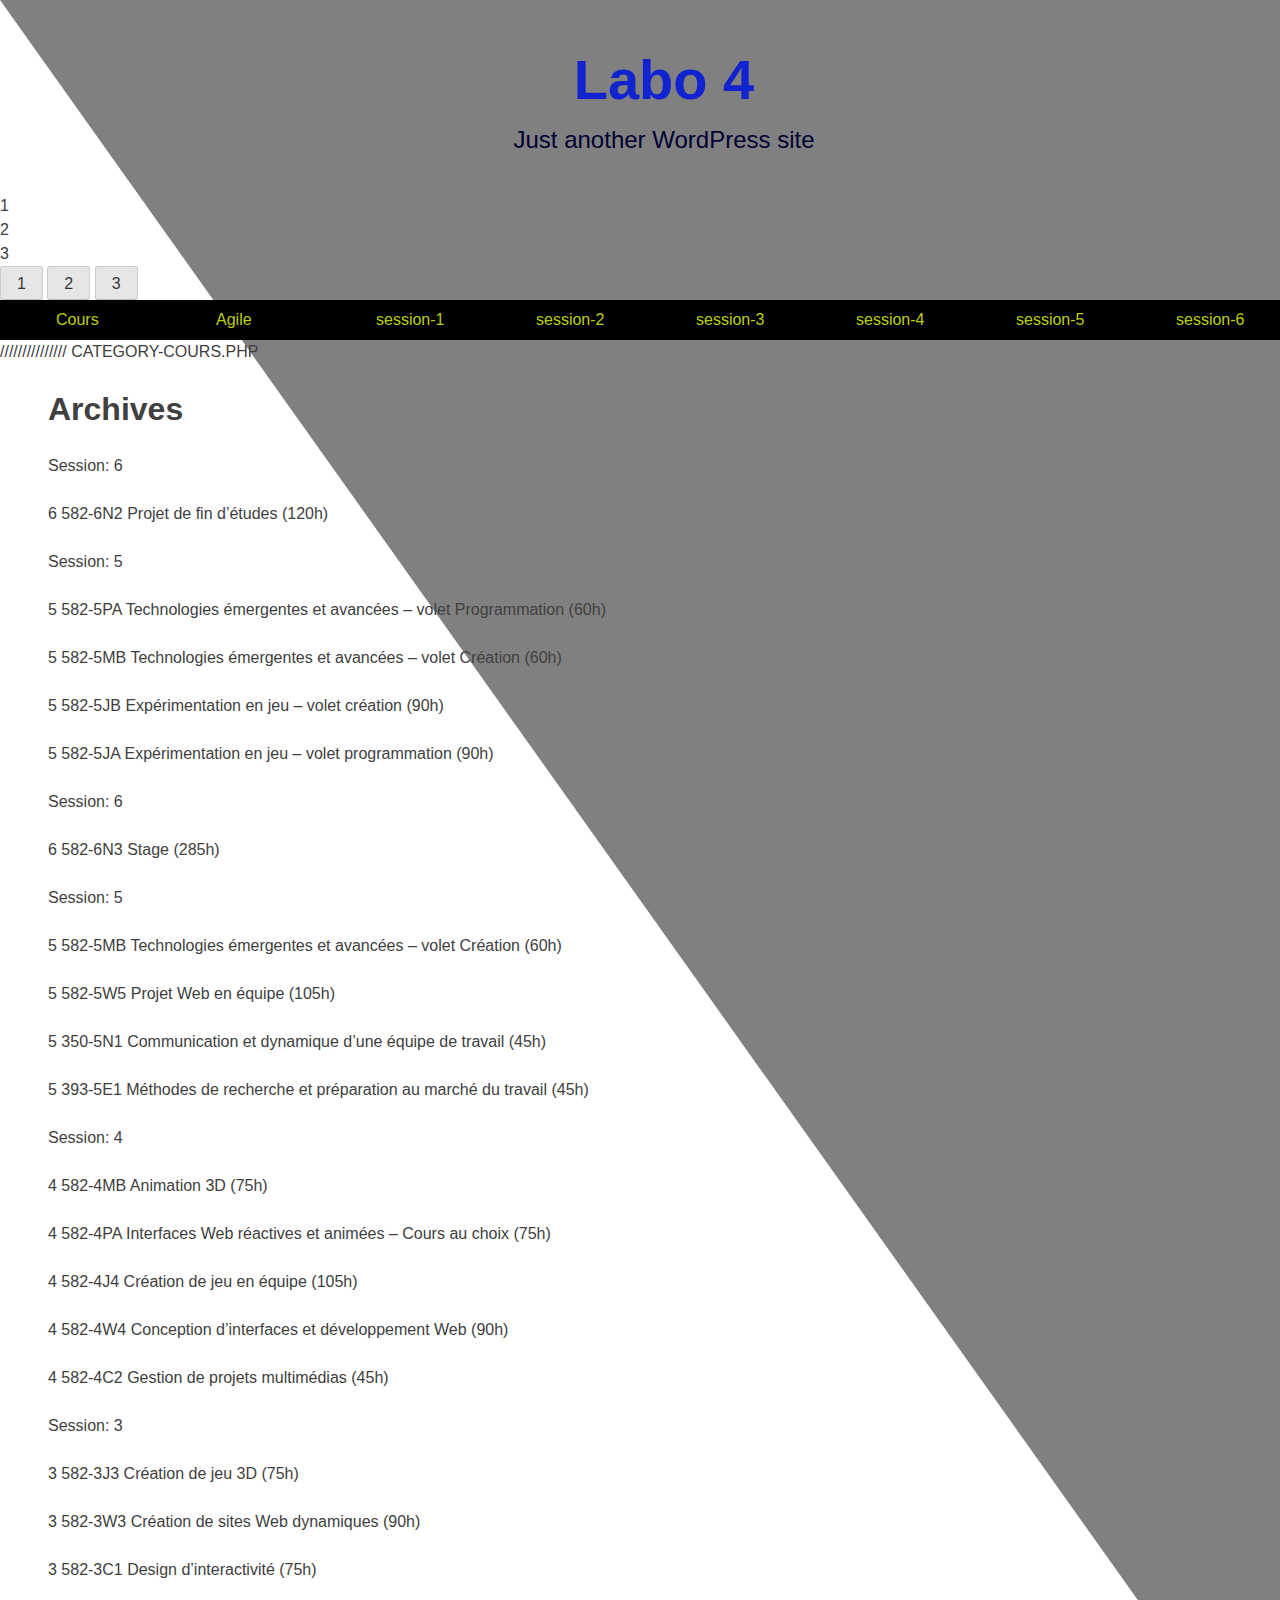
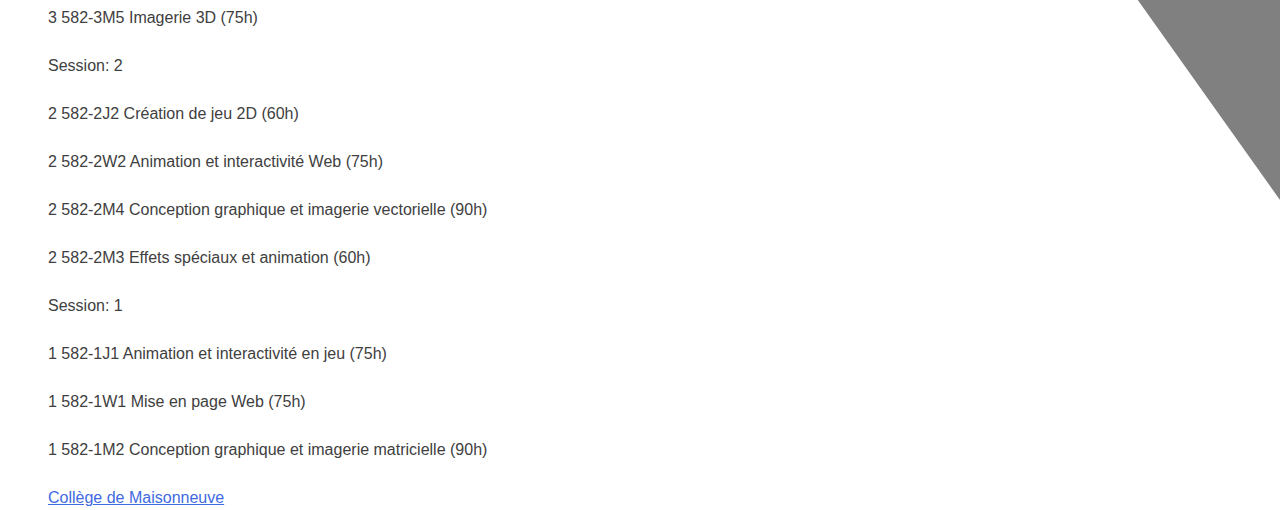
==== index.htm @ a1916d13 "Page Github (finale)" ====
<!DOCTYPE html>
<!-- saved from url=(0021)http://localhost/4w4/ -->
<html lang="en-CA"><head><meta http-equiv="Content-Type" content="text/html; charset=UTF-8">
	
	<meta name="viewport" content="width=device-width, initial-scale=1">
	<link rel="profile" href="https://gmpg.org/xfn/11">

	<title>Labo 4 – Just another WordPress site</title>
<meta name="robots" content="noindex,nofollow">
<link rel="dns-prefetch" href="http://s.w.org/">
<link rel="alternate" type="application/rss+xml" title="Labo 4 » Feed" href="http://localhost/4w4/feed/">
<link rel="alternate" type="application/rss+xml" title="Labo 4 » Comments Feed" href="http://localhost/4w4/comments/feed/">
		<script>
			window._wpemojiSettings = {"baseUrl":"https:\/\/s.w.org\/images\/core\/emoji\/13.0.1\/72x72\/","ext":".png","svgUrl":"https:\/\/s.w.org\/images\/core\/emoji\/13.0.1\/svg\/","svgExt":".svg","source":{"concatemoji":"http:\/\/localhost\/4w4\/wp-includes\/js\/wp-emoji-release.min.js?ver=5.6.1"}};
			!function(e,a,t){var n,r,o,i=a.createElement("canvas"),p=i.getContext&&i.getContext("2d");function s(e,t){var a=String.fromCharCode;p.clearRect(0,0,i.width,i.height),p.fillText(a.apply(this,e),0,0);e=i.toDataURL();return p.clearRect(0,0,i.width,i.height),p.fillText(a.apply(this,t),0,0),e===i.toDataURL()}function c(e){var t=a.createElement("script");t.src=e,t.defer=t.type="text/javascript",a.getElementsByTagName("head")[0].appendChild(t)}for(o=Array("flag","emoji"),t.supports={everything:!0,everythingExceptFlag:!0},r=0;r<o.length;r++)t.supports[o[r]]=function(e){if(!p||!p.fillText)return!1;switch(p.textBaseline="top",p.font="600 32px Arial",e){case"flag":return s([127987,65039,8205,9895,65039],[127987,65039,8203,9895,65039])?!1:!s([55356,56826,55356,56819],[55356,56826,8203,55356,56819])&&!s([55356,57332,56128,56423,56128,56418,56128,56421,56128,56430,56128,56423,56128,56447],[55356,57332,8203,56128,56423,8203,56128,56418,8203,56128,56421,8203,56128,56430,8203,56128,56423,8203,56128,56447]);case"emoji":return!s([55357,56424,8205,55356,57212],[55357,56424,8203,55356,57212])}return!1}(o[r]),t.supports.everything=t.supports.everything&&t.supports[o[r]],"flag"!==o[r]&&(t.supports.everythingExceptFlag=t.supports.everythingExceptFlag&&t.supports[o[r]]);t.supports.everythingExceptFlag=t.supports.everythingExceptFlag&&!t.supports.flag,t.DOMReady=!1,t.readyCallback=function(){t.DOMReady=!0},t.supports.everything||(n=function(){t.readyCallback()},a.addEventListener?(a.addEventListener("DOMContentLoaded",n,!1),e.addEventListener("load",n,!1)):(e.attachEvent("onload",n),a.attachEvent("onreadystatechange",function(){"complete"===a.readyState&&t.readyCallback()})),(n=t.source||{}).concatemoji?c(n.concatemoji):n.wpemoji&&n.twemoji&&(c(n.twemoji),c(n.wpemoji)))}(window,document,window._wpemojiSettings);
		</script><script src="./index_files/wp-emoji-release.min.js.download" type="text/javascript" defer=""></script>
		<style>
img.wp-smiley,
img.emoji {
	display: inline !important;
	border: none !important;
	box-shadow: none !important;
	height: 1em !important;
	width: 1em !important;
	margin: 0 .07em !important;
	vertical-align: -0.1em !important;
	background: none !important;
	padding: 0 !important;
}
</style>
	<link rel="stylesheet" id="wp-block-library-css" href="./index_files/style.min.css" media="all">
<link rel="stylesheet" id="theme-4w4-style-css" href="./index_files/style.css" media="all">
<link rel="https://api.w.org/" href="http://localhost/4w4/wp-json/"><link rel="EditURI" type="application/rsd+xml" title="RSD" href="http://localhost/4w4/xmlrpc.php?rsd">
<link rel="wlwmanifest" type="application/wlwmanifest+xml" href="http://localhost/4w4/wp-includes/wlwmanifest.xml"> 
<meta name="generator" content="WordPress 5.6.1">
</head>

<body class="home blog hfeed no-sidebar">
<div id="page" class="site">
	<a class="skip-link screen-reader-text" href="http://localhost/4w4/#primary">Skip to content</a>

	<header id="masthead" class="site-header">
		<div class="site-branding">
							<h1 class="site-title"><a href="http://localhost/4w4/" rel="home">Labo 4</a></h1>
								<p class="site-description">Just another WordPress site</p>
					</div><!-- .site-branding -->
       <section class="carousel">
	   <div>1</div>
	   <div>2</div>
	   <div>3</div>
	   
	   </section>
	   <button id="un">1</button>
	   <button id="deux">2</button>
	   <button id="trois">3</button>

		<nav id="site-navigation" class="main-navigation">
			<button class="menu-toggle" aria-controls="primary-menu" aria-expanded="false"><img src="./index_files/hero-solid.svg" width="32" height="32"></button>
			<div class="menu-principal-container"><ul id="primary-menu" class="menu nav-menu"><li id="menu-item-213" class="menu-item menu-item-type-taxonomy menu-item-object-category menu-item-213"><a href="http://localhost/4w4/category/cours/">Cours</a></li>
<li id="menu-item-214" class="menu-item menu-item-type-custom menu-item-object-custom menu-item-has-children menu-item-214"><a href="http://localhost/4w4/#">Agile</a>
<ul class="sub-menu">
	<li id="menu-item-215" class="menu-item menu-item-type-post_type menu-item-object-page menu-item-215"><a href="http://localhost/4w4/le-courage/">Courage</a></li>
	<li id="menu-item-216" class="menu-item menu-item-type-post_type menu-item-object-page menu-item-216"><a href="http://localhost/4w4/lengagement/">Engagement</a></li>
	<li id="menu-item-217" class="menu-item menu-item-type-post_type menu-item-object-page menu-item-217"><a href="http://localhost/4w4/page-d-exemple/">Focus</a></li>
	<li id="menu-item-218" class="menu-item menu-item-type-post_type menu-item-object-page menu-item-218"><a href="http://localhost/4w4/louverture-ou-la-transparence/">Ouverture</a></li>
	<li id="menu-item-219" class="menu-item menu-item-type-post_type menu-item-object-page menu-item-219"><a href="http://localhost/4w4/le-respect/">Respect</a></li>
</ul>
</li>
<li id="menu-item-221" class="menu-item menu-item-type-custom menu-item-object-custom menu-item-has-children menu-item-221"><a href="http://localhost/4w4/#">session-1</a>
<ul class="sub-menu">
	<li id="menu-item-231" class="menu-item menu-item-type-post_type menu-item-object-post menu-item-231"><a href="http://localhost/4w4/582-1w1-mise-en-page-web-75h/">582-1W1 Mise en page Web (75h)</a></li>
	<li id="menu-item-229" class="menu-item menu-item-type-post_type menu-item-object-post menu-item-229"><a href="http://localhost/4w4/description-du-cours-582-1m1-creation-video/">582-1M1 Création vidéo (75h)</a></li>
	<li id="menu-item-230" class="menu-item menu-item-type-post_type menu-item-object-post menu-item-230"><a href="http://localhost/4w4/description-du-cours-582-1m2-conception-graphique-et-imagerie-matricielle/">582-1M2 Conception graphique et imagerie matricielle (90h)</a></li>
	<li id="menu-item-228" class="menu-item menu-item-type-post_type menu-item-object-post menu-item-228"><a href="http://localhost/4w4/582-1j1-animation-et-interactivite-en-jeu-75h/">582-1J1 Animation et interactivité en jeu (75h)</a></li>
</ul>
</li>
<li id="menu-item-223" class="menu-item menu-item-type-custom menu-item-object-custom menu-item-has-children menu-item-223"><a href="http://localhost/4w4/#">session-2</a>
<ul class="sub-menu">
	<li id="menu-item-235" class="menu-item menu-item-type-post_type menu-item-object-post menu-item-235"><a href="http://localhost/4w4/582-2w2animation-et-interactivite-web-75h/">582-2W2	Animation et interactivité Web (75h)</a></li>
	<li id="menu-item-234" class="menu-item menu-item-type-post_type menu-item-object-post menu-item-234"><a href="http://localhost/4w4/582-2m4-conception-graphique-et-imagerie-vectorielle-90h/">582-2M4 Conception graphique et imagerie vectorielle (90h)</a></li>
	<li id="menu-item-233" class="menu-item menu-item-type-post_type menu-item-object-post menu-item-233"><a href="http://localhost/4w4/582-2m3-effets-speciaux-et-animation-60h/">582-2M3 Effets spéciaux et animation (60h)</a></li>
	<li id="menu-item-232" class="menu-item menu-item-type-post_type menu-item-object-post menu-item-232"><a href="http://localhost/4w4/582-2j2creation-de-jeu-2d-60h/">582-2J2	Création de jeu 2D (60h)</a></li>
</ul>
</li>
<li id="menu-item-224" class="menu-item menu-item-type-custom menu-item-object-custom menu-item-has-children menu-item-224"><a href="http://localhost/4w4/#">session-3</a>
<ul class="sub-menu">
	<li id="menu-item-239" class="menu-item menu-item-type-post_type menu-item-object-post menu-item-239"><a href="http://localhost/4w4/582-3w3-creation-de-sites-web-dynamiques-90h/">582-3W3 Création de sites Web dynamiques (90h)</a></li>
	<li id="menu-item-238" class="menu-item menu-item-type-post_type menu-item-object-post menu-item-238"><a href="http://localhost/4w4/582-3m5imagerie-3d-75h/">582-3M5	Imagerie 3D (75h)</a></li>
	<li id="menu-item-237" class="menu-item menu-item-type-post_type menu-item-object-post menu-item-237"><a href="http://localhost/4w4/582-3j3-creation-de-jeu-3d-75h/">582-3J3 Création de jeu 3D (75h)</a></li>
	<li id="menu-item-236" class="menu-item menu-item-type-post_type menu-item-object-post menu-item-236"><a href="http://localhost/4w4/582-3c1-design-dinteractivite-75h/">582-3C1 Design d’interactivité (75h)</a></li>
</ul>
</li>
<li id="menu-item-225" class="menu-item menu-item-type-custom menu-item-object-custom menu-item-has-children menu-item-225"><a href="http://localhost/4w4/#">session-4</a>
<ul class="sub-menu">
	<li id="menu-item-242" class="menu-item menu-item-type-post_type menu-item-object-post menu-item-242"><a href="http://localhost/4w4/582-4mb-animation-3d-75h/">582-4MB Animation 3D (75h)</a></li>
	<li id="menu-item-244" class="menu-item menu-item-type-post_type menu-item-object-post menu-item-244"><a href="http://localhost/4w4/582-4w4-conception-dinterfaces-et-developpement-web/">582-4W4 Conception d’interfaces et développement Web (90h)</a></li>
	<li id="menu-item-243" class="menu-item menu-item-type-post_type menu-item-object-post menu-item-243"><a href="http://localhost/4w4/582-4pa-interfaces-web-reactives-et-animees-cours-au-choix-75h/">582-4PA Interfaces Web réactives et animées – Cours au choix (75h)</a></li>
	<li id="menu-item-241" class="menu-item menu-item-type-post_type menu-item-object-post menu-item-241"><a href="http://localhost/4w4/360-4j4-creation-de-jeu-en-equipe-105h/">582-4J4 Création de jeu en équipe (105h)</a></li>
	<li id="menu-item-240" class="menu-item menu-item-type-post_type menu-item-object-post menu-item-240"><a href="http://localhost/4w4/582-4c2-gestion-de-projets-multimedias/">582-4C2 Gestion de projets multimédias (45h)</a></li>
</ul>
</li>
<li id="menu-item-226" class="menu-item menu-item-type-custom menu-item-object-custom menu-item-has-children menu-item-226"><a href="http://localhost/4w4/#">session-5</a>
<ul class="sub-menu">
	<li id="menu-item-250" class="menu-item menu-item-type-post_type menu-item-object-post menu-item-250"><a href="http://localhost/4w4/582-5w5-projet-web-en-equipe-105h/">582-5W5	Projet Web en équipe (105h)</a></li>
	<li id="menu-item-249" class="menu-item menu-item-type-post_type menu-item-object-post menu-item-249"><a href="http://localhost/4w4/582-5pa-technologies-emergentes-et-avancees-volet-programmation-60h/">582-5PA   Technologies émergentes et avancées – volet Programmation (60h)</a></li>
	<li id="menu-item-248" class="menu-item menu-item-type-post_type menu-item-object-post menu-item-248"><a href="http://localhost/4w4/582-5mb-technologies-emergentes-et-avancees-volet-creation-60h/">582-5MB Technologies émergentes et avancées – volet Création (60h)</a></li>
	<li id="menu-item-247" class="menu-item menu-item-type-post_type menu-item-object-post menu-item-247"><a href="http://localhost/4w4/582-5mbtechnologies-emergentes-et-avancees-volet-creation-60h/">582-5MB	Technologies émergentes et avancées – volet Création (60h)</a></li>
	<li id="menu-item-246" class="menu-item menu-item-type-post_type menu-item-object-post menu-item-246"><a href="http://localhost/4w4/582-5jb-experimentation-en-jeu-volet-creation-90h/">582-5JB Expérimentation en jeu – volet création (90h)</a></li>
	<li id="menu-item-245" class="menu-item menu-item-type-post_type menu-item-object-post menu-item-245"><a href="http://localhost/4w4/582-5ja-experimentation-en-jeu-volet-programmation-90h/">582-5JA  Expérimentation en jeu – volet programmation (90h)</a></li>
</ul>
</li>
<li id="menu-item-227" class="menu-item menu-item-type-custom menu-item-object-custom menu-item-has-children menu-item-227"><a href="http://localhost/4w4/#">session-6</a>
<ul class="sub-menu">
	<li id="menu-item-252" class="menu-item menu-item-type-post_type menu-item-object-post menu-item-252"><a href="http://localhost/4w4/582-6n3-stage-285h/">582-6N3 Stage (285h)</a></li>
	<li id="menu-item-251" class="menu-item menu-item-type-post_type menu-item-object-post menu-item-251"><a href="http://localhost/4w4/582-6n2-projet-de-fin-detudes-120h/">582-6N2 Projet de fin d’études (120h)</a></li>
</ul>
</li>
</ul></div>		</nav><!-- #site-navigation -->
	</header><!-- #masthead -->
/////////////// CATEGORY-COURS.PHP
	<main id="primary" class="site-main">

		
			<header class="page-header">
				<h1 class="page-title">Archives</h1>			</header><!-- .page-header -->

			<p>Session: 6</p><p>6 582-6N2 Projet de fin d’études (120h)</p><p>Session: 5</p><p>5 582-5PA   Technologies émergentes et avancées – volet Programmation (60h)</p><p>5 582-5MB Technologies émergentes et avancées – volet Création (60h)</p><p>5 582-5JB Expérimentation en jeu – volet création (90h)</p><p>5 582-5JA  Expérimentation en jeu – volet programmation (90h)</p><p>Session: 6</p><p>6 582-6N3 Stage (285h)</p><p>Session: 5</p><p>5 582-5MB	Technologies émergentes et avancées – volet Création (60h)</p><p>5 582-5W5	Projet Web en équipe (105h)</p><p>5 350-5N1 Communication et dynamique d’une équipe de travail (45h)</p><p>5 393-5E1 Méthodes de recherche et préparation au marché du travail (45h)</p><p>Session: 4</p><p>4 582-4MB Animation 3D (75h)</p><p>4 582-4PA Interfaces Web réactives et animées – Cours au choix (75h)</p><p>4 582-4J4 Création de jeu en équipe (105h)</p><p>4 582-4W4 Conception d’interfaces et développement Web (90h)</p><p>4 582-4C2 Gestion de projets multimédias (45h)</p><p>Session: 3</p><p>3 582-3J3 Création de jeu 3D (75h)</p><p>3 582-3W3 Création de sites Web dynamiques (90h)</p><p>3 582-3C1 Design d’interactivité (75h)</p><p>3 582-3M5	Imagerie 3D (75h)</p><p>Session: 2</p><p>2 582-2J2	Création de jeu 2D (60h)</p><p>2 582-2W2	Animation et interactivité Web (75h)</p><p>2 582-2M4 Conception graphique et imagerie vectorielle (90h)</p><p>2 582-2M3 Effets spéciaux et animation (60h)</p><p>Session: 1</p><p>1 582-1J1 Animation et interactivité en jeu (75h)</p><p>1 582-1W1 Mise en page Web (75h)</p><p>1 582-1M2 Conception graphique et imagerie matricielle (90h)</p>
	</main><!-- #main -->


	<footer id="colophon" class="site-footer">
		<div class="site-info">
			<!-- <a href="">
							</a> -->
			<!-- <span class="sep"> | </span> -->
				
			<a href="https://cmaisonneuve.qc.ca/">Collège de Maisonneuve</a>

		</div><!-- .site-info -->
	</footer><!-- #colophon -->
</div><!-- #page -->

<script src="./index_files/navigation.js.download" id="theme-4w4-navigation-js"></script>
<script src="./index_files/wp-embed.min.js.download" id="wp-embed-js"></script>



</body></html>
---- index_files/style.css ----
/*!
Theme Name: theme-4w4
Theme URI: http://underscores.me/
Author: Andy Ke
Author URI: http://underscores.me/
Description: Description
Version: 1.0.0
Tested up to: 5.4
Requires PHP: 5.6
License: GNU General Public License v2 or later
License URI: LICENSE
Text Domain: theme-4w4
Tags: custom-background, custom-logo, custom-menu, featured-images, threaded-comments, translation-ready

This theme, like WordPress, is licensed under the GPL.
Use it to make something cool, have fun, and share what you've learned.

theme-4w4 is based on Underscores https://underscores.me/, (C) 2012-2020 Automattic, Inc.
Underscores is distributed under the terms of the GNU GPL v2 or later.

Normalizing styles have been helped along thanks to the fine work of
Nicolas Gallagher and Jonathan Neal https://necolas.github.io/normalize.css/
*/
/*--------------------------------------------------------------
>>> TABLE OF CONTENTS:
----------------------------------------------------------------
# Generic
	- Normalize
	- Box sizing
# Base
	- Typography
	- Elements
	- Links
	- Forms
## Layouts
# Components
	- Navigation
	- Posts and pages
	- Comments
	- Widgets
	- Media
	- Captions
	- Galleries
# plugins
	- Jetpack infinite scroll
# Utilities
	- Accessibility
	- Alignments

--------------------------------------------------------------*/
/*--------------------------------------------------------------
# Generic
--------------------------------------------------------------*/
/* Normalize
--------------------------------------------- */
/*! normalize.css v8.0.1 | MIT License | github.com/necolas/normalize.css */
/* Document
	 ========================================================================== */
/**
 * 1. Correct the line height in all browsers.
 * 2. Prevent adjustments of font size after orientation changes in iOS.
 */
html {
  line-height: 1.15;
  -webkit-text-size-adjust: 100%;
}

/* Sections
	 ========================================================================== */
/**
 * Remove the margin in all browsers.
 */
body {
  margin: 0;
}

/**
 * Render the `main` element consistently in IE.
 */
main {
  display: block;
}

/**
 * Correct the font size and margin on `h1` elements within `section` and
 * `article` contexts in Chrome, Firefox, and Safari.
 */
h1 {
  font-size: 2em;
  margin: 0.67em 0;
}

/* Grouping content
	 ========================================================================== */
/**
 * 1. Add the correct box sizing in Firefox.
 * 2. Show the overflow in Edge and IE.
 */
hr {
  box-sizing: content-box;
  height: 0;
  overflow: visible;
}

/**
 * 1. Correct the inheritance and scaling of font size in all browsers.
 * 2. Correct the odd `em` font sizing in all browsers.
 */
pre {
  font-family: monospace, monospace;
  font-size: 1em;
}

/* Text-level semantics
	 ========================================================================== */
/**
 * Remove the gray background on active links in IE 10.
 */
a {
  background-color: transparent;
}

/**
 * 1. Remove the bottom border in Chrome 57-
 * 2. Add the correct text decoration in Chrome, Edge, IE, Opera, and Safari.
 */
abbr[title] {
  border-bottom: none;
  text-decoration: underline;
  text-decoration: underline dotted;
}

/**
 * Add the correct font weight in Chrome, Edge, and Safari.
 */
b,
strong {
  font-weight: bolder;
}

/**
 * 1. Correct the inheritance and scaling of font size in all browsers.
 * 2. Correct the odd `em` font sizing in all browsers.
 */
code,
kbd,
samp {
  font-family: monospace, monospace;
  font-size: 1em;
}

/**
 * Add the correct font size in all browsers.
 */
small {
  font-size: 80%;
}

/**
 * Prevent `sub` and `sup` elements from affecting the line height in
 * all browsers.
 */
sub,
sup {
  font-size: 75%;
  line-height: 0;
  position: relative;
  vertical-align: baseline;
}

sub {
  bottom: -0.25em;
}

sup {
  top: -0.5em;
}

/* Embedded content
	 ========================================================================== */
/**
 * Remove the border on images inside links in IE 10.
 */
img {
  border-style: none;
}

/* Forms
	 ========================================================================== */
/**
 * 1. Change the font styles in all browsers.
 * 2. Remove the margin in Firefox and Safari.
 */
button,
input,
optgroup,
select,
textarea {
  font-family: inherit;
  font-size: 100%;
  line-height: 1.15;
  margin: 0;
}

/**
 * Show the overflow in IE.
 * 1. Show the overflow in Edge.
 */
button,
input {
  overflow: visible;
}

/**
 * Remove the inheritance of text transform in Edge, Firefox, and IE.
 * 1. Remove the inheritance of text transform in Firefox.
 */
button,
select {
  text-transform: none;
}

/**
 * Correct the inability to style clickable types in iOS and Safari.
 */
button,
[type="button"],
[type="reset"],
[type="submit"] {
  -webkit-appearance: button;
}

/**
 * Remove the inner border and padding in Firefox.
 */
button::-moz-focus-inner,
[type="button"]::-moz-focus-inner,
[type="reset"]::-moz-focus-inner,
[type="submit"]::-moz-focus-inner {
  border-style: none;
  padding: 0;
}

/**
 * Restore the focus styles unset by the previous rule.
 */
button:-moz-focusring,
[type="button"]:-moz-focusring,
[type="reset"]:-moz-focusring,
[type="submit"]:-moz-focusring {
  outline: 1px dotted ButtonText;
}

/**
 * Correct the padding in Firefox.
 */
fieldset {
  padding: 0.35em 0.75em 0.625em;
}

/**
 * 1. Correct the text wrapping in Edge and IE.
 * 2. Correct the color inheritance from `fieldset` elements in IE.
 * 3. Remove the padding so developers are not caught out when they zero out
 *		`fieldset` elements in all browsers.
 */
legend {
  box-sizing: border-box;
  color: inherit;
  display: table;
  max-width: 100%;
  padding: 0;
  white-space: normal;
}

/**
 * Add the correct vertical alignment in Chrome, Firefox, and Opera.
 */
progress {
  vertical-align: baseline;
}

/**
 * Remove the default vertical scrollbar in IE 10+.
 */
textarea {
  overflow: auto;
}

/**
 * 1. Add the correct box sizing in IE 10.
 * 2. Remove the padding in IE 10.
 */
[type="checkbox"],
[type="radio"] {
  box-sizing: border-box;
  padding: 0;
}

/**
 * Correct the cursor style of increment and decrement buttons in Chrome.
 */
[type="number"]::-webkit-inner-spin-button,
[type="number"]::-webkit-outer-spin-button {
  height: auto;
}

/**
 * 1. Correct the odd appearance in Chrome and Safari.
 * 2. Correct the outline style in Safari.
 */
[type="search"] {
  -webkit-appearance: textfield;
  outline-offset: -2px;
}

/**
 * Remove the inner padding in Chrome and Safari on macOS.
 */
[type="search"]::-webkit-search-decoration {
  -webkit-appearance: none;
}

/**
 * 1. Correct the inability to style clickable types in iOS and Safari.
 * 2. Change font properties to `inherit` in Safari.
 */
::-webkit-file-upload-button {
  -webkit-appearance: button;
  font: inherit;
}

/* Interactive
	 ========================================================================== */
/*
 * Add the correct display in Edge, IE 10+, and Firefox.
 */
details {
  display: block;
}

/*
 * Add the correct display in all browsers.
 */
summary {
  display: list-item;
}

/* Misc
	 ========================================================================== */
/**
 * Add the correct display in IE 10+.
 */
template {
  display: none;
}

/**
 * Add the correct display in IE 10.
 */
[hidden] {
  display: none;
}

/* Box sizing
--------------------------------------------- */
/* Inherit box-sizing to more easily change it's value on a component level.
@link http://css-tricks.com/inheriting-box-sizing-probably-slightly-better-best-practice/ */
*,
*::before,
*::after {
  box-sizing: inherit;
}

html {
  box-sizing: border-box;
}

/*--------------------------------------------------------------
# Base
--------------------------------------------------------------*/
/* Typography
--------------------------------------------- */
body,
button,
input,
select,
optgroup,
textarea {
  color: #404040;
  font-family: -apple-system, BlinkMacSystemFont, "Segoe UI", Roboto, Oxygen-Sans, Ubuntu, Cantarell, "Helvetica Neue", sans-serif;
  font-size: 1rem;
  line-height: 1.5;
}

h1,
h2,
h3,
h4,
h5,
h6 {
  clear: both;
}

p {
  margin-bottom: 1.5em;
}

dfn,
cite,
em,
i {
  font-style: italic;
}

blockquote {
  margin: 0 1.5em;
}

address {
  margin: 0 0 1.5em;
}

pre {
  background: #eee;
  font-family: "Courier 10 Pitch", courier, monospace;
  line-height: 1.6;
  margin-bottom: 1.6em;
  max-width: 100%;
  overflow: auto;
  padding: 1.6em;
}

code,
kbd,
tt,
var {
  font-family: monaco, consolas, "Andale Mono", "DejaVu Sans Mono", monospace;
}

abbr,
acronym {
  border-bottom: 1px dotted #666;
  cursor: help;
}

mark,
ins {
  background: #fff9c0;
  text-decoration: none;
}

big {
  font-size: 125%;
}

/* Elements
--------------------------------------------- */
body {
  background: #fff;
}

hr {
  background-color: #ccc;
  border: 0;
  height: 1px;
  margin-bottom: 1.5em;
}

ul,
ol {
  margin: 0 0 1.5em 3em;
}

ul {
  list-style: disc;
}

ol {
  list-style: decimal;
}

li > ul,
li > ol {
  margin-bottom: 0;
  margin-left: 1.5em;
}

dt {
  font-weight: 700;
}

dd {
  margin: 0 1.5em 1.5em;
}

/* Make sure embeds and iframes fit their containers. */
embed,
iframe,
object {
  max-width: 100%;
}

img {
  height: auto;
  max-width: 100%;
}

figure {
  margin: 1em 0;
}

table {
  margin: 0 0 1.5em;
  width: 100%;
}

/* Links
--------------------------------------------- */
a {
  color: #4169e1;
}

a:visited {
  color: #800080;
}

a:hover, a:focus, a:active {
  color: #191970;
}

a:focus {
  outline: thin dotted;
}

a:hover, a:active {
  outline: 0;
}

.main-navigation a {
  color: #bbce10;
  margin-left: 3rem;
}

.main-navigation a:visited {
  color: #fbff00;
}

.main-navigation a:hover, .main-navigation a:focus, .main-navigation a:active {
  color: #8cd405;
}

.main-navigation a:focus {
  outline: thin dotted;
}

.main-navigation a:hover, .main-navigation a:active {
  outline: 0;
}

.site-title a {
  color: #1023ce;
}

.site-title a:visited {
  color: #1eff00;
}

.site-title a:hover, .site-title a:focus, .site-title a:active {
  color: #03f5d5;
}

.site-title a:focus {
  outline: thin dotted;
}

.site-title a:hover, .site-title a:active {
  outline: 0;
}

/* Forms
--------------------------------------------- */
button,
input[type="button"],
input[type="reset"],
input[type="submit"] {
  border: 1px solid;
  border-color: #ccc #ccc #bbb;
  border-radius: 3px;
  background: #e6e6e6;
  color: rgba(0, 0, 0, 0.8);
  line-height: 1;
  padding: 0.6em 1em 0.4em;
}

button:hover,
input[type="button"]:hover,
input[type="reset"]:hover,
input[type="submit"]:hover {
  border-color: #ccc #bbb #aaa;
}

button:active, button:focus,
input[type="button"]:active,
input[type="button"]:focus,
input[type="reset"]:active,
input[type="reset"]:focus,
input[type="submit"]:active,
input[type="submit"]:focus {
  border-color: #aaa #bbb #bbb;
}

input[type="text"],
input[type="email"],
input[type="url"],
input[type="password"],
input[type="search"],
input[type="number"],
input[type="tel"],
input[type="range"],
input[type="date"],
input[type="month"],
input[type="week"],
input[type="time"],
input[type="datetime"],
input[type="datetime-local"],
input[type="color"],
textarea {
  color: #666;
  border: 1px solid #ccc;
  border-radius: 3px;
  padding: 3px;
}

input[type="text"]:focus,
input[type="email"]:focus,
input[type="url"]:focus,
input[type="password"]:focus,
input[type="search"]:focus,
input[type="number"]:focus,
input[type="tel"]:focus,
input[type="range"]:focus,
input[type="date"]:focus,
input[type="month"]:focus,
input[type="week"]:focus,
input[type="time"]:focus,
input[type="datetime"]:focus,
input[type="datetime-local"]:focus,
input[type="color"]:focus,
textarea:focus {
  color: #111;
}

select {
  border: 1px solid #ccc;
}

textarea {
  width: 100%;
}

/*--------------------------------------------------------------
# Layouts
--------------------------------------------------------------*/
.no-sidebar .site {
  display: grid;
  grid-template-columns: auto;
  grid-template-areas: "header" "main" "footer";
}

/*
	#page - .site
		#masthead - .site-header
			.site-branding
				.site-title
				.site-description
			#site-navigation - .main-navigation
		#primary - .site-main
		#secondary - .widget-area
		#colophon - .site-footer
*/
.site-branding, #primary, #colophon {
  margin-left: 3rem;
}

.entry-content ul {
  margin-left: 0;
}

.wp-block-column ul {
  margin-left: 0;
}

@media (min-width: 800px) {
  .wp-block-column ul {
    list-style-type: none;
    font-size: 27px;
  }
}

/*--------------------------------------------------------------
# Components
--------------------------------------------------------------*/
/* Navigation
--------------------------------------------- */
.main-navigation {
  display: block;
  width: 100vw;
}

.main-navigation ul {
  display: none;
  position: absolute;
  width: 100%;
  list-style: none;
  margin: 0;
  padding-left: 0;
  background-color: #000;
}

.main-navigation ul ul {
  box-shadow: 0 3px 3px rgba(0, 0, 0, 0.2);
  float: left;
  position: absolute;
  top: 100%;
  left: -999em;
  z-index: 99999;
}

.main-navigation ul ul ul {
  left: -999em;
  top: 0;
}

.main-navigation ul ul li:hover > ul,
.main-navigation ul ul li.focus > ul {
  display: block;
  left: auto;
}

.main-navigation ul ul li li > a[href="#"]::after {
  content: "+";
  position: absolute;
  width: 100%;
  height: 100%;
  top: 0;
  bottom: 0;
  left: 0;
  right: 0;
}

.main-navigation ul ul li li.focus > a[href="#"]::after,
.main-navigation ul ul li li > a[href="#"]:hover::after {
  content: "-";
}

.main-navigation ul ul a {
  width: 200px;
}

.main-navigation ul li:hover > ul,
.main-navigation ul li.focus > ul {
  left: 0;
}

.main-navigation li {
  position: relative;
  flex: 1;
}

.main-navigation a {
  display: block;
  text-decoration: none;
  padding: .5rem;
}

/* -----------------------------------------------------------------------------
Bouton burger 
------------------------------------------------------------------------------*/
.menu-toggle {
  padding: 0;
  border: 0;
}

.menu-toggle:hover,
.menu-toggle:focus {
  background: #fafbfc;
}

.menu-toggle:focus {
  outline: 1px solid #fff;
  outline-offset: -4px;
}

.menu-toggle:active {
  transform: scale(0.99);
}

/*
.main-navigation.toggled .menu-toggle{
	transform : rotate(90deg);
}
*/
.menu-toggle,
.main-navigation.toggled ul {
  display: block;
}

/* ---------------------------------------------------------------------------
menu tablet
------------------------------------------------------------------------------ */
@media screen and (min-width: 37.5em) {
  .menu-toggle {
    display: none;
  }
  .main-navigation.toggled ul,
  .main-navigation ul {
    display: flex;
    position: static;
    justify-content: space-around;
    width: 100vw;
  }
  .main-navigation.toggled ul ul,
  .main-navigation ul ul {
    position: absolute;
    width: 300px;
    height: 550px;
    display: flex;
    flex-direction: column;
    align-items: flex-start;
    justify-content: flex-start;
  }
}

.site-main .comment-navigation, .site-main
.posts-navigation, .site-main
.post-navigation {
  margin: 0 0 1.5em;
}

.comment-navigation .nav-links,
.posts-navigation .nav-links,
.post-navigation .nav-links {
  display: flex;
}

.comment-navigation .nav-previous,
.posts-navigation .nav-previous,
.post-navigation .nav-previous {
  flex: 1 0 50%;
}

.comment-navigation .nav-next,
.posts-navigation .nav-next,
.post-navigation .nav-next {
  text-align: end;
  flex: 1 0 50%;
}

/* Posts and pages
--------------------------------------------- */
.sticky {
  display: block;
}

.post,
.page {
  margin: 0 0 1.5em;
}

.updated:not(.published) {
  display: none;
}

.page-content,
.entry-content,
.entry-summary {
  margin: 1.5em 0 0;
}

.page-links {
  clear: both;
  margin: 0 0 1.5em;
}

/* Comments
--------------------------------------------- */
.comment-content a {
  word-wrap: break-word;
}

.bypostauthor {
  display: block;
}

/* Widgets
--------------------------------------------- */
.widget {
  margin: 0 0 1.5em;
}

.widget select {
  max-width: 100%;
}

/* Media
--------------------------------------------- */
.page-content .wp-smiley,
.entry-content .wp-smiley,
.comment-content .wp-smiley {
  border: none;
  margin-bottom: 0;
  margin-top: 0;
  padding: 0;
}

/* Make sure logo link wraps around logo image. */
.custom-logo-link {
  display: inline-block;
}

/* Captions
--------------------------------------------- */
.wp-caption {
  margin-bottom: 1.5em;
  max-width: 100%;
}

.wp-caption img[class*="wp-image-"] {
  display: block;
  margin-left: auto;
  margin-right: auto;
}

.wp-caption .wp-caption-text {
  margin: 0.8075em 0;
}

.wp-caption-text {
  text-align: center;
}

/* Galleries
--------------------------------------------- */
.gallery {
  margin-bottom: 1.5em;
  display: grid;
  grid-gap: 1.5em;
}

.gallery-item {
  display: inline-block;
  text-align: center;
  width: 100%;
}

.gallery-columns-2 {
  grid-template-columns: repeat(2, 1fr);
}

.gallery-columns-3 {
  grid-template-columns: repeat(3, 1fr);
}

.gallery-columns-4 {
  grid-template-columns: repeat(4, 1fr);
}

.gallery-columns-5 {
  grid-template-columns: repeat(5, 1fr);
}

.gallery-columns-6 {
  grid-template-columns: repeat(6, 1fr);
}

.gallery-columns-7 {
  grid-template-columns: repeat(7, 1fr);
}

.gallery-columns-8 {
  grid-template-columns: repeat(8, 1fr);
}

.gallery-columns-9 {
  grid-template-columns: repeat(9, 1fr);
}

.gallery-caption {
  display: block;
}

/*--------------------------------------------------------------
# Plugins
--------------------------------------------------------------*/
/* Jetpack infinite scroll
--------------------------------------------- */
/* Hide the Posts Navigation and the Footer when Infinite Scroll is in use. */
.infinite-scroll .posts-navigation,
.infinite-scroll.neverending .site-footer {
  display: none;
}

/* Re-display the Theme Footer when Infinite Scroll has reached its end. */
.infinity-end.neverending .site-footer {
  display: block;
}

/*--------------------------------------------------------------
# Utilities
--------------------------------------------------------------*/
/* Accessibility
--------------------------------------------- */
/* Text meant only for screen readers. */
.screen-reader-text {
  border: 0;
  clip: rect(1px, 1px, 1px, 1px);
  clip-path: inset(50%);
  height: 1px;
  margin: -1px;
  overflow: hidden;
  padding: 0;
  position: absolute !important;
  width: 1px;
  word-wrap: normal !important;
}

.screen-reader-text:focus {
  background-color: #f1f1f1;
  border-radius: 3px;
  box-shadow: 0 0 2px 2px rgba(0, 0, 0, 0.6);
  clip: auto !important;
  clip-path: none;
  color: #21759b;
  display: block;
  font-size: 0.875rem;
  font-weight: 700;
  height: auto;
  left: 5px;
  line-height: normal;
  padding: 15px 23px 14px;
  text-decoration: none;
  top: 5px;
  width: auto;
  z-index: 100000;
}

/* Do not show the outline on the skip link target. */
#primary[tabindex="-1"]:focus {
  outline: 0;
}

/* Alignments
--------------------------------------------- */
.alignleft {
  /*rtl:ignore*/
  float: left;
  /*rtl:ignore*/
  margin-right: 1.5em;
  margin-bottom: 1.5em;
}

.alignright {
  /*rtl:ignore*/
  float: right;
  /*rtl:ignore*/
  margin-left: 1.5em;
  margin-bottom: 1.5em;
}

.aligncenter {
  clear: both;
  display: block;
  margin-left: auto;
  margin-right: auto;
  margin-bottom: 1.5em;
}

/* Local
--------------------------------------------- */
.site-title {
  font-family: "Montserrat", sans-serif;
  font-size: clamp(2rem, -0.875rem + 8.333vw, 3.5rem);
  color: #003;
  margin-bottom: 0;
}

@media (min-width: 800px) {
  .site-title {
    text-align: center;
  }
}

.site-title a {
  text-decoration: none;
}

.site-description {
  font-family: "Montserrat", sans-serif;
  font-size: clamp(0.8rem, -0.875rem + 8.333vw, 1.5rem);
  font-weight: normal;
  color: #003;
  margin-top: 0;
}

@media (min-width: 800px) {
  .site-description {
    text-align: center;
  }
}

.accueil {
  font-size: clamp(0.8rem, -0.875rem + 8.333vw, 1.5rem);
}

.accueil ul {
  list-style-type: none;
}

body {
  width: 100vw;
  height: 100vh;
}

body.home::after {
  width: 100%;
  height: 200%;
  content: '';
  position: absolute;
  top: 0;
  bottom: 0;
  left: 0;
  right: 0;
  clip-path: polygon(72.5% 0, 100% 0, 100% 100%, 70% 100%);
  background-color: #c2c3c4;
  z-index: -1;
}

@media (min-width: 800px) {
  body.home::after {
    clip-path: polygon(0 0, 100% 0, 100% 100%, 100% 100%);
    background-color: #808080;
    z-index: -1;
  }
}

/* Local
--------------------------------------------- */
.carrousel {
  display: flex;
  width: 300vw;
  height: 20vh;
  align-items: center;
  justify-content: center;
}

.carrousel div:nth-of-type(1) {
  background-color: red;
}

.carrousel div:nth-of-type(2) {
  background-color: green;
}

.carrousel div:nth-of-type(3) {
  background-color: blue;
}
/*# sourceMappingURL=style.css.map */
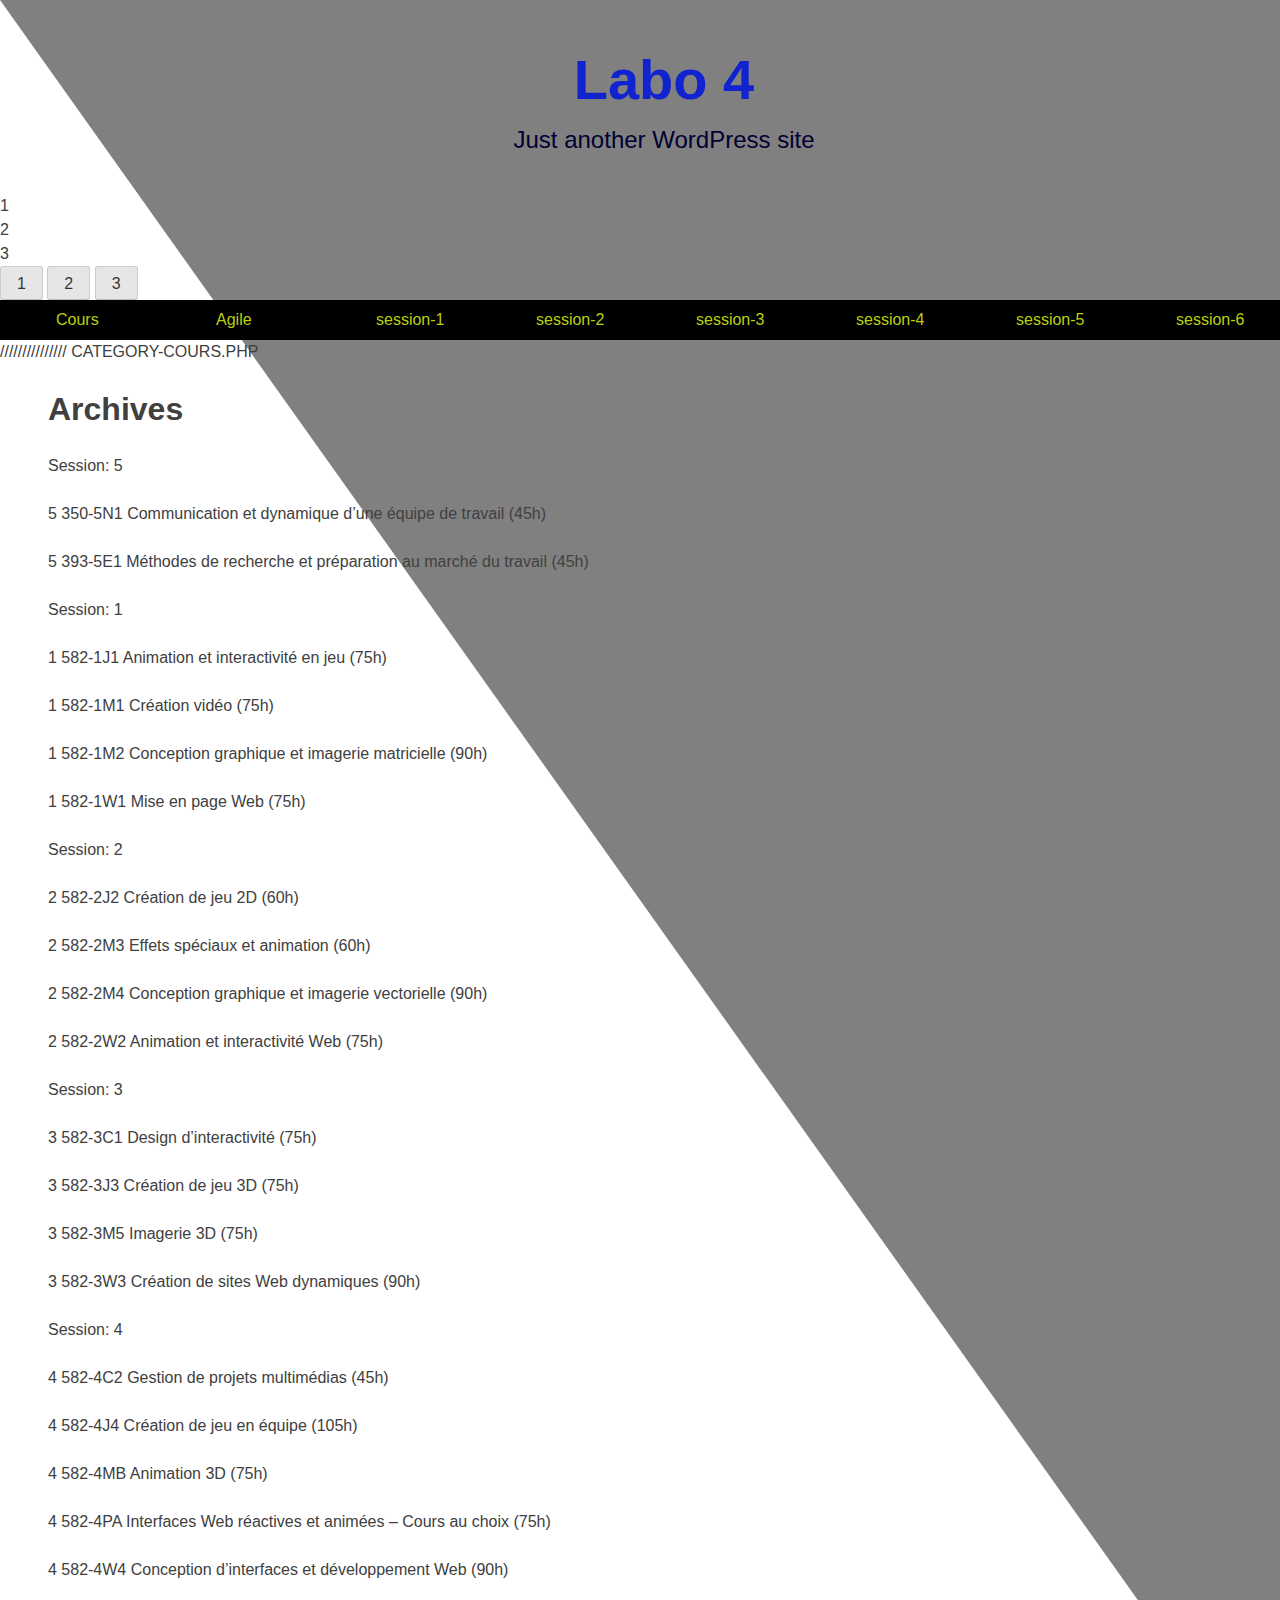
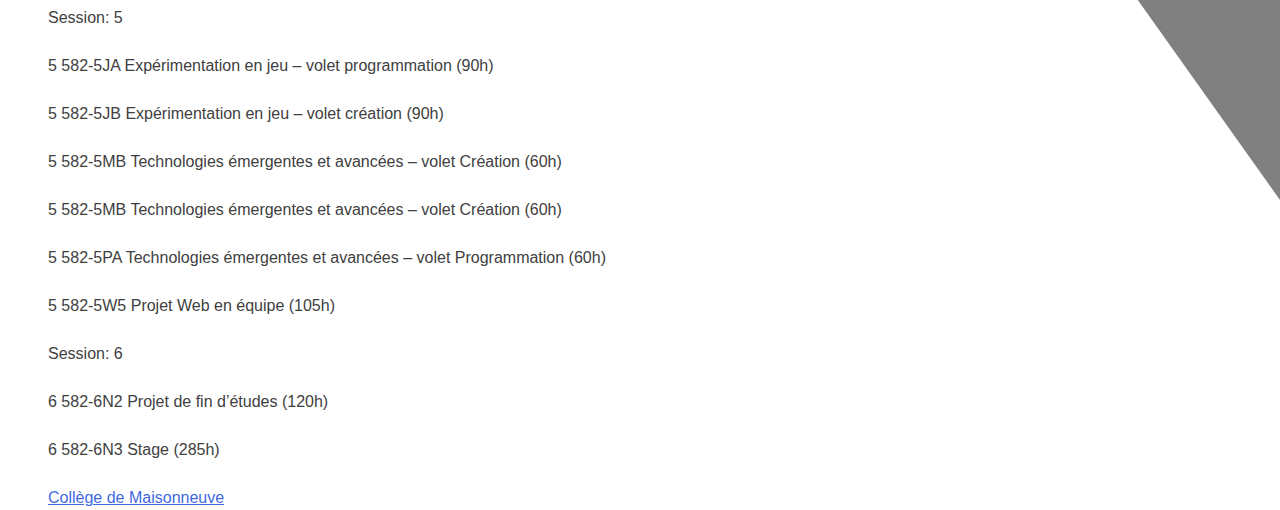
==== commit 2b9a3f61: "modifications functions.php et recréation page github" ====
--- a/index.htm
+++ b/index.htm
@@ -124,7 +124,7 @@
 			<header class="page-header">
 				<h1 class="page-title">Archives</h1>			</header><!-- .page-header -->
 
-			<p>Session: 6</p><p>6 582-6N2 Projet de fin d’études (120h)</p><p>Session: 5</p><p>5 582-5PA   Technologies émergentes et avancées – volet Programmation (60h)</p><p>5 582-5MB Technologies émergentes et avancées – volet Création (60h)</p><p>5 582-5JB Expérimentation en jeu – volet création (90h)</p><p>5 582-5JA  Expérimentation en jeu – volet programmation (90h)</p><p>Session: 6</p><p>6 582-6N3 Stage (285h)</p><p>Session: 5</p><p>5 582-5MB	Technologies émergentes et avancées – volet Création (60h)</p><p>5 582-5W5	Projet Web en équipe (105h)</p><p>5 350-5N1 Communication et dynamique d’une équipe de travail (45h)</p><p>5 393-5E1 Méthodes de recherche et préparation au marché du travail (45h)</p><p>Session: 4</p><p>4 582-4MB Animation 3D (75h)</p><p>4 582-4PA Interfaces Web réactives et animées – Cours au choix (75h)</p><p>4 582-4J4 Création de jeu en équipe (105h)</p><p>4 582-4W4 Conception d’interfaces et développement Web (90h)</p><p>4 582-4C2 Gestion de projets multimédias (45h)</p><p>Session: 3</p><p>3 582-3J3 Création de jeu 3D (75h)</p><p>3 582-3W3 Création de sites Web dynamiques (90h)</p><p>3 582-3C1 Design d’interactivité (75h)</p><p>3 582-3M5	Imagerie 3D (75h)</p><p>Session: 2</p><p>2 582-2J2	Création de jeu 2D (60h)</p><p>2 582-2W2	Animation et interactivité Web (75h)</p><p>2 582-2M4 Conception graphique et imagerie vectorielle (90h)</p><p>2 582-2M3 Effets spéciaux et animation (60h)</p><p>Session: 1</p><p>1 582-1J1 Animation et interactivité en jeu (75h)</p><p>1 582-1W1 Mise en page Web (75h)</p><p>1 582-1M2 Conception graphique et imagerie matricielle (90h)</p>
+			<p>Session: 5</p><p>5 350-5N1 Communication et dynamique d’une équipe de travail (45h)</p><p>5 393-5E1 Méthodes de recherche et préparation au marché du travail (45h)</p><p>Session: 1</p><p>1 582-1J1 Animation et interactivité en jeu (75h)</p><p>1 582-1M1 Création vidéo (75h)</p><p>1 582-1M2 Conception graphique et imagerie matricielle (90h)</p><p>1 582-1W1 Mise en page Web (75h)</p><p>Session: 2</p><p>2 582-2J2	Création de jeu 2D (60h)</p><p>2 582-2M3 Effets spéciaux et animation (60h)</p><p>2 582-2M4 Conception graphique et imagerie vectorielle (90h)</p><p>2 582-2W2	Animation et interactivité Web (75h)</p><p>Session: 3</p><p>3 582-3C1 Design d’interactivité (75h)</p><p>3 582-3J3 Création de jeu 3D (75h)</p><p>3 582-3M5	Imagerie 3D (75h)</p><p>3 582-3W3 Création de sites Web dynamiques (90h)</p><p>Session: 4</p><p>4 582-4C2 Gestion de projets multimédias (45h)</p><p>4 582-4J4 Création de jeu en équipe (105h)</p><p>4 582-4MB Animation 3D (75h)</p><p>4 582-4PA Interfaces Web réactives et animées – Cours au choix (75h)</p><p>4 582-4W4 Conception d’interfaces et développement Web (90h)</p><p>Session: 5</p><p>5 582-5JA  Expérimentation en jeu – volet programmation (90h)</p><p>5 582-5JB Expérimentation en jeu – volet création (90h)</p><p>5 582-5MB	Technologies émergentes et avancées – volet Création (60h)</p><p>5 582-5MB Technologies émergentes et avancées – volet Création (60h)</p><p>5 582-5PA   Technologies émergentes et avancées – volet Programmation (60h)</p><p>5 582-5W5	Projet Web en équipe (105h)</p><p>Session: 6</p><p>6 582-6N2 Projet de fin d’études (120h)</p><p>6 582-6N3 Stage (285h)</p>
 	</main><!-- #main -->
 
 
